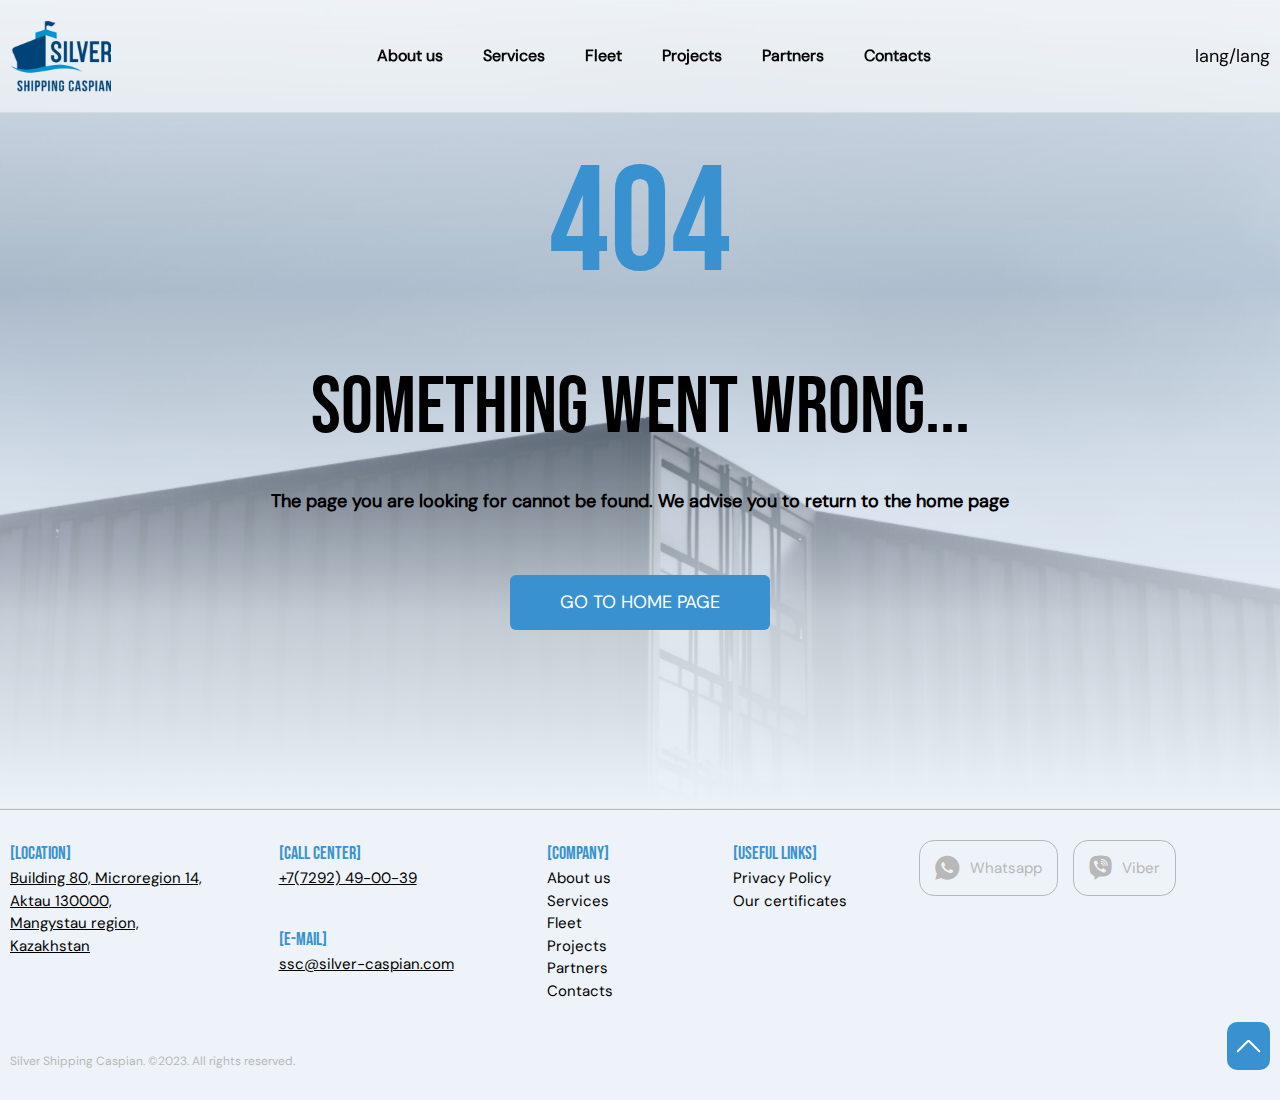
==== templates/404.page.html @ f3a1ce7f "updated all pages and ready for the check" ====
<!DOCTYPE html>
<html lang="en">
  <head>
    <meta charset="UTF-8" />
    <meta name="viewport" content="width=device-width, initial-scale=1.0" />
    <title>Document</title>
  </head>
  <body>
    <!DOCTYPE html>
    <html lang="ru">
      <head>
        <meta charset="UTF-8" />
        <meta name="viewport" content="width=device-width, initial-scale=1.0" />
        <title>Marine</title>
        <link
          rel="stylesheet"
          href="https://cdn.jsdelivr.net/npm/swiper@10/swiper-bundle.min.css"
        />
        <link
          rel="stylesheet"
          href="../asset/fonts/custom-icons/custom-icons.css"
        />
        <link rel="stylesheet" href="../asset/fonts/font.css" />
        <link rel="stylesheet" href="../asset/style.css" />
        <link rel="stylesheet" href="../asset/main.css" />
      </head>
      <body>
        <div id="error-page notmain-page" class="wrapper">
          <header class="header">
            <div class="container">
              <button
                class="burger"
                data-burger
                aria-label="Открыть меню"
                aria-expanded="false"
              >
                <span class="burger__line"></span>
              </button>
              <div class="header-logo">
                <a href="/">
                  <img src="../asset/img/icons/logo.svg" alt="logo" />
                </a>
              </div>
              <nav class="nav" data-nav>
                <ul class="nav-list">
                  <li class="nav-item">
                    <a href="about.page.html">About us</a>
                  </li>
                  <li class="nav-item">
                    <a href="services.page.html">Services</a>
                  </li>
                  <li class="nav-item">
                    <a href="fleet.page.html">Fleet</a>
                  </li>
                  <li class="nav-item">
                    <a href="projects.page.html">Projects</a>
                  </li>
                  <li class="nav-item">
                    <a href="partners.page.html ">Partners</a>
                  </li>

                  <li class="nav-item">
                    <a href="contacts.page.html">Contacts</a>
                  </li>
                </ul>
                <div class="nav-bottom">
                  <a href="#">Privacy Policy</a>
                  <a href="tel:+77292490039">+7(7292) 49-00-39</a>
                  <a href="mailto:ssc@silver-caspian.com"
                    >ssc@silver-caspian.com</a
                  >
                </div>
              </nav>
              <div class="header-lang">lang/lang</div>
            </div>
          </header>
          <section class="error">
            <div class="container">
              <div class="error-code">404</div>
              <h1>Something went wrong...</h1>
              <div class="error-subtitle">
                The page you are looking for cannot be found. We advise you to
                return to the home page
              </div>
              <a href="../"
                ><button class="button-blue">Go to home page</button></a
              >
            </div>
          </section>

          <footer class="footer">
            <div class="container">
              <div class="footer-content">
                <div class="footer-item footer-contactinfo">
                  <div class="footer-contactinfo__item">
                    <div class="item-title">[Location]</div>
                    <div class="item-text">
                      Building 80, Microregion 14,<br />
                      Aktau 130000,<br />
                      Mangystau region,<br />
                      Kazakhstan
                    </div>
                  </div>
                  <div class="footer-contactinfo__item">
                    <div class="item-title">[Call center]</div>
                    <div class="item-text">
                      <a href="tel:+77292490039">+7(7292) 49-00-39</a>
                    </div>
                  </div>
                  <div class="footer-contactinfo__item">
                    <div class="item-title">[E-mail]</div>
                    <div class="item-text">
                      <a href="mailto:ssc@silver-caspian.com"
                        >ssc@silver-caspian.com</a
                      >
                    </div>
                  </div>
                </div>
                <div class="footer-item">
                  <div class="item-title">[Company]</div>
                  <ul class="item-content footer-company">
                    <li>
                      <a href="about.page.html"> About us </a>
                    </li>
                    <li>
                      <a href="services.page.html">Services</a>
                    </li>
                    <li>
                      <a href="fleet.page.html">Fleet</a>
                    </li>
                    <li>
                      <a href="projects.page.html">Projects</a>
                    </li>
                    <li>
                      <a href="partners.page.html">Partners</a>
                    </li>
                    <li>
                      <a href="contacts.page.html">Contacts</a>
                    </li>
                  </ul>
                </div>
                <div class="footer-item">
                  <div class="item-title">[Useful links]</div>
                  <ul class="item-content footer-links">
                    <li>
                      <a href="#Privacy Policy">Privacy Policy</a>
                    </li>
                    <li>
                      <a href="#Our certificates">Our certificates</a>
                    </li>
                  </ul>
                </div>
                <div class="footer-item footer-social">
                  <div class="social-item">
                    <a href="#Whatsapp"
                      ><div class="icon-whatsapp"></div>
                      <span>Whatsapp</span></a
                    >
                  </div>
                  <div class="social-item">
                    <a href="#Viber">
                      <div class="icon-viber"></div>
                      <span>Viber</span>
                    </a>
                  </div>
                </div>
              </div>

              <div class="footer-item footer-under">
                <div class="under-text">
                  Silver Shipping Caspian. ©2023. All rights reserved.
                </div>
                <button class="gotop">
                  <img src="../asset/img/icons/slider-but-next.svg" alt="" />
                </button>
              </div>
            </div>
          </footer>
        </div>
        <script src="https://ajax.googleapis.com/ajax/libs/jquery/2.2.0/jquery.min.js"></script>
        <script src="https://cdn.jsdelivr.net/npm/swiper@10/swiper-bundle.min.js"></script>
        <script src="../asset/app.js"></script>
      </body>
    </html>
  </body>
</html>
---- asset/fonts/custom-icons/custom-icons.css ----
@font-face {
  font-family: 'icomoon';
  src:  url('fonts/icomoon.eot?xrh0oh');
  src:  url('fonts/icomoon.eot?xrh0oh#iefix') format('embedded-opentype'),
    url('fonts/icomoon.ttf?xrh0oh') format('truetype'),
    url('fonts/icomoon.woff?xrh0oh') format('woff'),
    url('fonts/icomoon.svg?xrh0oh#icomoon') format('svg');
  font-weight: normal;
  font-style: normal;
  font-display: block;
}

[class^="icon-"], [class*=" icon-"] {
  /* use !important to prevent issues with browser extensions that change fonts */
  font-family: 'icomoon' !important;
  speak: never;
  font-style: normal;
  font-weight: normal;
  font-variant: normal;
  text-transform: none;
  line-height: 1;

  /* Better Font Rendering =========== */
  -webkit-font-smoothing: antialiased;
  -moz-osx-font-smoothing: grayscale;
}

.icon-viber:before {
  content: "\e900";
}
.icon-whatsapp:before {
  content: "\e901";
}
.icon-telegram:before {
  content: "\e902";
}
---- asset/fonts/font.css ----
@font-face{
    font-family: "DMSans-reg";
    font-weight: 400;
    src: url("./DMSans-Regular.ttf");
}
@font-face{
    font-family: "DMSans-med";
    font-weight: 500;
    src: url('./DMSans-Regular.ttf');
}
@font-face{
    font-family: "Bebas";
    font-weight: 400;
    src: url('./BebasNeue-Regular.ttf');
}
---- asset/style.css ----
/* Указываем box sizing */
*,
*::before,
*::after {
  box-sizing: border-box;
}

/* Убираем внутренние отступы */
ul[class],
ol[class] {
  padding: 0;
}

/* Убираем внешние отступы */
body,
h1,
h2,
h3,
h4,
p,
ul[class],
ol[class],
li,
figure,
figcaption,
blockquote,
dl,
dd {
  margin: 0;
}

/* Выставляем основные настройки по-умолчанию для body */
body {
  min-height: 100vh;
  scroll-behavior: smooth;
  text-rendering: optimizeSpeed;
  line-height: 1.5;
}

/* Удаляем стандартную стилизацию для всех ul и il, у которых есть атрибут class*/
ul[class],
ol[class] {
  list-style: none;
}

/* Элементы a, у которых нет класса, сбрасываем до дефолтных стилей */
a:not([class]) {
  text-decoration-skip-ink: auto;
}

a {
  text-decoration: none;
  color: none;
}

/* Упрощаем работу с изображениями */
img {
  max-width: 100%;
  display: block;
  max-height: 100%;
}

/* Указываем понятную периодичность в потоке данных у article*/
article > * + * {
  margin-top: 1em;
}

input::-webkit-outer-spin-button,
input::-webkit-inner-spin-button {
  /* display: none; <- Crashes Chrome on hover */
  -webkit-appearance: none;
  margin: 0;
  /* <-- Apparently some margin are still there even though it's hidden */
}

/* Наследуем шрифты для инпутов и кнопок */
input,
button,
textarea,
select {
  font: inherit;
}

/* Удаляем все анимации и переходы для людей, которые предпочитай их не использовать */
@media (prefers-reduced-motion: reduce) {
  * {
    animation-duration: 0.01ms !important;
    animation-iteration-count: 1 !important;
    transition-duration: 0.01ms !important;
    scroll-behavior: auto !important;
  }
}

body {
  font-size: 18px;
  font-weight: 400;
  font-family: "DMSans-reg";
  /* background-color: #ffff; */
  color: var(--black);
  background: #edf3f9;
}

/* 
@media (min-width:2000px) {
  body{
    font-size: 18px;

  }
} */

h1 {
  font-family: "Bebas";
  font-weight: 400;
  font-size: 80px;
  text-transform: uppercase;
}

/* h2 {
  font-size: 32px;
}

h3 {
  font-size: 20px;
} */

@media ((max-width: 800px)) {
  body {
    font-size: 14px;
  }
  h1 {
    font-size: 32px;
  }
}

@media ((max-width: 570px)) {
}

.wrapper {
  min-height: 100vh;
  position: relative;
  /* colors */
  --blue-light: #d1e3f1;
  --blue: #3992cf;
  --black: #050505;
  --grey: #b8b8b8;
}

.container {
  max-width: 1330px;
  padding: 0 10px;
  margin: 0 auto;
  height: 100%;
}
section {
  padding: 32px 0;
  border-bottom: 1.5px solid var(--grey);
}
#about-page section{
  border-bottom: 15px solid var(--blue);
}
.section-title {
  margin-bottom: 34px;
}

#horizontal-scroller,
#horizontal-scroller2,
#horizontal-scroller3,
#horizontal-scroller4,
#horizontal-scroller5 {
  cursor: grab;
}

@media ((max-width: 1000px)) {
  section {
    padding: 16px 0;
  }
}

@media ((max-width: 570px)) {
  /* section {
    padding: 8px 0;
  } */
}

/* colors */
---- asset/main.css ----
/* --------------------------------------------- components --------------------------------------------- */
/* .wrapper {
  min-height: 100vh;
  position: relative;
  --accent-Color: "#3992CF";
} */
.frame {
  padding: 10px;
  border-radius: 15px;
  border: 1.5px solid rgba(184, 184, 184, 0.3);
}
.accent-word {
  color: var(--blue);
}
.button-blue {
  width: fit-content;
  cursor: pointer;
  border-radius: 6px;
  background-color: var(--blue);
  color: #fff;
  font-size: 18px;
  padding: 14px 50px;
  transition: all 0.2s;
  border: none;
  text-transform: uppercase;
}
.button-blue:hover {
  opacity: 0.8;
}
.button-white {
  width: fit-content;
  cursor: pointer;
  border-radius: 6px;
  background-color: #fff;
  padding: 14px 50px;
  transition: all 0.2s;
  color: var(--blue);
  border: 1.5px solid var(--blue);
  text-transform: uppercase;
}
.button-white:hover {
  background-color: var(--blue);
  color: #fff;
}
.button-white.active {
  background-color: var(--blue);
  color: #fff;
}
.section-title {
  width: 80%;
  display: flex;
  flex-direction: column;
  gap: 50px;
}
.title-another {
  padding-top: 113px;
  height: 500px;
  background: url("./img/title-another.png") no-repeat;
  background-position: 100% 100%;
  background-size: cover;
  border-bottom: none;
}
.title-another h1 {
  padding: 80px 0 20px 0;
}
.breadcrump {
  display: flex;
}
.breadcrump-item {
  font-weight: 600;
}
.breadcrump-item a {
  color: var(--black);
}
.breadcrump-item.active {
  color: var(--blue);
}
.breadcrump-gap {
  margin: 0 10px;
}

@media (max-width: 800px) {
  .section-title {
    gap: 40px;
    width: 100%;
  }
  .button-blue,
  .button-white {
    font-size: 14px;
    padding: 7px 15px;
  }
}
/* --------------------------------------------- slider --------------------------------------------- */
.swiper {
  width: 100%;
  height: 100%;
  padding: 10px 0;
}
.swiper-wrapper {
  align-items: stretch;
}
.swiper-slide {
  text-align: center;
  height: auto;
  display: flex;
  justify-content: center;
  align-items: center;
}

.swiper-slide img {
  display: block;
  width: 100%;
  height: 100%;
  object-fit: cover;
}
/* --------------------------------------------- header --------------------------------------------- */

.header {
  z-index: 10;
  position: fixed;
  top: 0;
  left: 0;
  right: 0;
  background: rgba(255, 255, 255, 0.57);
  backdrop-filter: blur(1px);
  border-bottom: 0.5px solid rgba(184, 184, 184, 0.3);
}
.header .container {
  display: flex;
  justify-content: space-between;
  align-items: center;
}
.header-logo {
  margin: 20px 0;
}
.header-logo img {
  width: 103px;
  height: 72px;
}
.nav {
  font-size: 16px;
}
.nav-list {
  display: flex;
}
.nav-item {
  margin-right: 40px;
}
.nav-item:last-child {
  margin-right: 0;
}
.nav-item a {
  font-weight: 600;
  color: var(--black);
  transition: all 0.2s;
}
.nav-item.active a {
  font-weight: 600;
  color: var(--blue);
}
.nav-item a:hover {
  color: var(--blue);
}
.nav-bottom {
  display: none;
  flex-direction: column;
  align-items: center;
}
.nav-bottom a {
  display: block;
  font-family: "DMSans-med";
  color: var(--black);
  font-size: 18px;
}
.nav-bottom a:first-child {
}
.nav-bottom a:nth-child(2) {
  text-decoration: underline;
}
.nav-bottom a:nth-child(3) {
  text-decoration: underline;
}

.header-lang {
}

/* --------------------------------------------- burger --------------------------------------------- */

.burger {
  position: relative;
  width: 30px;
  height: 20px;
  display: none;
  border: none;
  padding: 0;
  background-color: transparent;
  cursor: pointer;
}

.burger__line {
  position: absolute;
  left: 0;
  top: 50%;
  width: 100%;
  height: 2px;
  background-color: var(--blue);
  transform: translateY(-50%);
  transition: opacity 0.3s ease-in-out;
}

.burger::before,
.burger::after {
  content: "";
  position: absolute;
  left: 0;
  width: 100%;
  height: 2px;
  background-color: var(--blue);
  transition: transform 0.3s ease-in-out, top 0.3s ease-in-out,
    bottom 0.3s ease-in-out;
}

.burger::before {
  top: 0;
}

.burger::after {
  bottom: 0;
}

.burger--active .burger__line {
  opacity: 0;
}

.burger--active::before {
  top: 50%;
  transform: rotate(45deg);
}

.burger--active::after {
  bottom: auto;
  top: 50%;
  transform: rotate(-45deg);
}

.stop-scroll {
  overflow: hidden;
}

@media (max-width: 800px) {
  .nav-list {
    flex-direction: column;
    align-items: center;
  }

  .nav-item a {
  }
  .nav-item {
    padding: 10px 30px;
    font-size: 32px;
  }
  .nav-bottom {
    display: flex;
    margin-bottom: 54px;
  }
  .burger {
    display: block;
  }

  .nav {
    display: flex;
    flex-direction: column;
    justify-content: space-between;
    gap: 10px;
    --header-height: 63px;
    position: fixed;
    right: 0;
    left: 0;
    top: 100%;
    z-index: 1000;
    overflow-y: auto;
    background: rgba(255, 255, 255, 0.8);
    /* backdrop-filter: blur(1px); */
    transform: translateX(100%);
    transition: transform 0.6s ease-in-out;
    min-height: 87vh;
  }

  .nav--visible {
    transform: none;
  }

  .nav-item {
    margin-right: 0;
  }

  .nav__link {
    display: inline-block;
    width: 100%;
    padding: 20px 30px;
    /* border-bottom: 1px solid var(--second-text); */
    font-size: 20px;
  }
  .else-block {
    background-color: black;
  }
}

@media (max-width: 1024px) {
  .header__contact-item {
    display: none;
  }
}
/* --------------------------------------------- main-banner --------------------------------------------- */
.main-banner {
  display: grid;
  padding-top: 112px;
  background: url("./img/main-banner.png"),
    linear-gradient(
      180deg,
      #edf3f9 0%,
      rgba(237, 243, 249, 0) 44.92%,
      rgba(237, 243, 249, 0.8) 79.51%,
      #edf3f9 100%
    );

  /* , lightgray 0px -24.865px / 100% 106.68% no-repeat; */
  background-size: 100% 100%;
  background-position: 100% 100%;
  background-repeat: no-repeat;
  min-height: 100vh;
  min-width: 100vw;
  border: none;
}
.main-banner .container {
}
.banner-content {
  height: 100%;
  display: flex;
  flex-direction: column;
  justify-content: space-between;
  max-width: 50%;
}
.banner-content h1 {
  margin-bottom: 20px;
}
@media ((max-width: 1400px)) {
  .main-banner {
    background-size: auto;
    background-position: 60% 50%;
  }
}
/* --------------------------------------------- underbanner --------------------------------------------- */

.underbanner {
}
.underbanner .container {
}
.underbanner-content--img {
  display: grid;
  grid-template-columns: 2fr 3fr;
  gap: 20px;
  margin-bottom: 40px;
}
.underbanner-content--img div {
  width: fit-content;
  height: fit-content;
}
.underbanner-content--text {
  display: grid;
  grid-template-columns: 2fr 3fr;
  gap: 20px;
}
.underbanner-item--title {
  color: var(--blue);
  text-transform: uppercase;
  font-family: "Bebas";
}
@media ((max-width: 800px)) {
  .underbanner-content--img,
  .underbanner-content--text {
    display: flex;
    /* grid-template-columns: 2fr 3fr; */
    /* gap: 20px; */
    flex-direction: column;
    /* margin-bottom: 40px; */
  }
  .underbanner-item--smallimg {
    display: none;
  }
}
/* --------------------------------------------- services --------------------------------------------- */

.services {
}
.services .container {
}
.services-subtitle {
  width: 50%;
  margin-bottom: 60px;
}
.services-content {
  display: grid;
  grid-template-columns: repeat(3, 1fr);
  gap: 30px;
  margin-bottom: 50px;
}
.services .card {
  padding: 20px 30px;
  border-radius: 10px;
  border: 1.5px solid rgba(184, 184, 184, 0.3);
  background: rgba(255, 255, 255, 0.3);
}
.services .card-title {
  display: flex;
  justify-content: space-between;
  align-items: center;
  color: var(--blue);
  margin-bottom: 30px;
}
.card-title .button-white {
  padding: 4px 15px;
}
.services .card-text {
}
@media ((max-width: 800px)) {
  .services-content {
    display: flex;
    /* grid-template-columns: repeat(3,1fr); */
    gap: 15px;
    overflow: auto;
    margin-bottom: 30px;
  }
  .services .card {
    min-width: 300px;
    padding: 15px;
  }
  .services .card-title {
    margin-bottom: 20px;
  }
  .services-subtitle {
    width: 100%;
    margin-bottom: 40px;
  }
  .card-title .button-white {
    padding: 3px 12px;
  }
}
/* --------------------------------------------- partners --------------------------------------------- */
.partners {
  background: url("./img/bg-main-partners.png"),
    linear-gradient(93deg, #edf3f9 33.08%, rgba(237, 243, 249, 0) 97.7%),
    linear-gradient(
      180deg,
      #edf3f9 0%,
      rgba(237, 243, 249, 0) 49.28%,
      #edf3f9 100%
    );
  background-size: 100% 100%;
  background-position: 100% 100%;
  background-repeat: no-repeat;
}
.partners .container {
}
.partners .section-title {
  width: 70%;
}

.partners-content {
  display: flex;
  gap: 30px;
  margin-bottom: 50px;
  overflow: auto;
}
.partners .card {
  min-width: 420px;
  padding: 20px 30px;
  border-radius: 10px;
  border: 1.5px solid rgba(184, 184, 184, 0.3);
  background: rgba(255, 255, 255, 0.3);
}
.partners .card-title {
  font-size: 20px;
  font-weight: 700;
  color: var(--blue);
  margin-bottom: 30px;
}
.partners .card-text {
}
@media ((max-width: 800px)) {
  .partners .section-title {
    width: 100%;
  }

  .partners-content {
    display: flex;
    /* grid-template-columns: repeat(3,1fr); */
    gap: 15px;
    overflow: auto;
    margin-bottom: 30px;
  }
  .partners .card {
    min-width: 300px;
    padding: 15px;
  }
  .partners .card-title {
    margin-bottom: 20px;
    font-size: 18px;
  }
}
/* --------------------------------------------- fleet --------------------------------------------- */
.fleet {
}
.fleet .container {
}
.fleet-subtitle {
  width: 100%;
  margin-bottom: 60px;
  display: flex;
  justify-content: space-between;
}
.fleet .subtitle-text {
  width: 70%;
}
.swiper-fleet--buttons {
  display: flex;
  gap: 20px;
}

.swiper-fleet-button-prev img {
  transform: rotate(180deg);
}
.swiper-fleet-button-prev img,
.swiper-fleet-button-next img {
  width: 11px;
  height: 22px;
}
.swiper-fleet-button-prev,
.swiper-fleet-button-next {
  cursor: pointer;
  height: fit-content;
  width: fit-content;
  padding: 12px 15px;
  border-radius: 10px;
  background-color: var(--blue);
  transition: all 0.2s;
}
.swiper-fleet-button-prev:hover,
.swiper-fleet-button-next:hover,
.swiper-button-disabled {
  opacity: 0.5;
  /* background-color: var(--blue); */
}
.fleet-content {
  margin-bottom: 50px;
}
.fleet .card {
  border: 1.5px solid rgba(184, 184, 184, 0.7);
  display: flex;
  flex-direction: column;
  gap: 20px;
  padding: 10px 15px;
  height: 100%;
  /* margin: 0 10px; */
}
.fleet .card-title {
  font-size: 20px;
  font-weight: 700;
}
.fleet .card-img {
  border-radius: 10px;
  overflow: hidden;
  position: relative;
}
.fleet .card-button {
  padding: 5px 8px;
  position: absolute;
  bottom: 5%;
  left: 5%;
}
.fleet .card-text {
  display: flex;
  flex-direction: column;

  gap: 15px;
}
.fleet .text-item {
  display: grid;
  grid-template-columns: 1fr 3fr;
  color: var(--grey);
  text-align: start;
}
.fleet .text-left {
  color: var(--blue);
  font-weight: 600;
}

@media ((max-width: 800px)) {
  .fleet-subtitle {
    flex-direction: column;
    gap: 20px;
    align-items: center;
    margin-bottom: 20px;
  }
  .fleet .subtitle-text {
    width: 100%;
  }
  .fleet .swiper-fleet--buttons {
  }
  .fleet-content {
    margin-bottom: 30px;
  }
  .fleet .card-title {
    font-size: 18px;
  }
  .fleet .card-text {
    display: grid;
    grid-template-columns: repeat(2, 1fr);

    gap: 15px;
  }
  .fleet .text-item {
    display: flex;
    flex-direction: column;
  }
  .fleet .text-item:first-child {
    grid-column-start: 1;
    grid-column-end: 3;
    grid-row-start: 1;
    grid-row-end: 2;
  }
  .fleet .text-item:nth-child(2) {
    grid-column-start: 1;
    grid-column-end: 2;
    grid-row-start: 2;
    grid-row-end: 3;
  }
  .fleet .text-item:nth-child(3) {
    grid-column-start: 2;
    grid-column-end: 3;
    grid-row-start: 2;
    grid-row-end: 3;
  }
}

/* --------------------------------------------- contactus --------------------------------------------- */
.contactus {
  border-bottom: none;

  background: linear-gradient(
      180deg,
      #edf3f9 0%,
      rgba(237, 243, 249, 0) 44.92%,
      rgba(237, 243, 249, 0.8) 79.51%,
      #edf3f9 100%
    ),
    url("./img/conactus-bg.svg"),
    lightgray 0px -590.726px / 100% 173.353% no-repeat;
  background-position: 100% 100%;
  background-blend-mode: normal, color-burn;
  background-size: cover;
}
.contactus .container {
  display: flex;
  justify-content: center;
}
.contactus-block {
  padding: 30px;
  width: 50%;
  border-radius: 15px;
  border: 1.5px solid rgba(184, 184, 184, 0.5);
  background: rgba(255, 255, 255, 0.5);
}
.contactus-block h1 {
  text-align: center;
}
.tab-dots {
  display: flex;
  justify-content: space-between;
  gap: 15px;
  text-wrap: nowrap;
  margin-bottom: 60px;
  overflow: auto;
  padding-bottom: 15px;
}
.tab-dot {
  width: fit-content;
  padding: 5px 25px;
}
.tab-contents {
}
.tab-content {
  display: flex;
  flex-direction: column;
}
.tab-content__element {
  display: flex;
  flex-direction: column;
  gap: 10px;
  margin-bottom: 30px;
}
.tab-content__element input,
.tab-content__element textarea {
  padding: 20px;
  border-radius: 10px;
  border: 1.5px solid rgba(184, 184, 184, 0.3);
}
.tab-content__element textarea {
  resize: none;
  height: 100px;
}
.tab-content__element:last-child {
  margin-bottom: 0;
}
.tab-content__element-buttons {
  display: flex;
  flex: 1 1 48%;
  justify-content: space-between;
  gap: 10px;
  margin: 10px 0 20px 0;
}
.tab-content__element-buttons button {
  width: 100%;
  font-size: 18px;
}
.tab-content__element-description {
  /* text-wrap: balance; */
  font-size: 14px;
}
.tab-content__element-description a {
}
.tab-content__element .input-title {
  color: var(--blue);
}
@media ((max-width: 1000px)) {
  .contactus-block {
    width: 80%;
  }
}
@media ((max-width: 800px)) {
  .tab-content__element-buttons {
    flex-direction: column-reverse;
    flex: none;
  }
  .tab-dots {
    margin-bottom: 60px;
  }
  .contactus-block {
    width: 100%;
    padding: 15px;
  }
  .tab-content__element {
    gap: 5px;
    margin-bottom: 20px;
  }
  .tab-dot {
    padding: 5px 20px;
  }
}
/* --------------------------------------------- projects --------------------------------------------- */
.projects {
}
.projects .container {
}
.projects-subtitle {
  width: 100%;
  margin-bottom: 60px;
  display: flex;
  justify-content: space-between;
}
.projects .subtitle-text {
  width: 70%;
}
.swiper-projects--buttons {
  display: flex;
  gap: 20px;
}

.swiper-projects-button-prev img {
  transform: rotate(180deg);
}
.swiper-projects-button-prev img,
.swiper-projects-button-next img {
  width: 11px;
  height: 22px;
}
.swiper-projects-button-prev,
.swiper-projects-button-next {
  cursor: pointer;
  height: fit-content;
  width: fit-content;
  padding: 12px 15px;
  border-radius: 10px;
  background-color: var(--blue);
  transition: all 0.2s;
}
.swiper-projects-button-prev:hover,
.swiper-projects-button-next:hover,
.swiper-button-disabled {
  opacity: 0.5;
  /* background-color: var(--blue); */
}
.projects-content {
  margin-bottom: 50px;
}
.projects .card {
  border: 1.5px solid rgba(184, 184, 184, 0.7);
  display: flex;
  flex-direction: column;
  gap: 20px;
  padding: 10px 15px;
  /* margin: 0 10px; */
  height: 100%;
}
.projects .card-title {
  font-size: 20px;
  font-weight: 700;
}
.projects .card-img {
  border-radius: 10px;
  overflow: hidden;
  position: relative;
}
.projects .card-button {
  padding: 5px 8px;
  position: absolute;
  bottom: 5%;
  left: 5%;
}
.projects .card-text {
  color: var(--grey);
}
.projects .learn-button {
  padding: 14px 70px;
}
/* .projects .text-item {
  display: grid;
  grid-template-columns: 1fr 3fr;
  color: var(--grey);
  text-align: start;
} */

@media ((max-width: 800px)) {
  .projects-subtitle {
    flex-direction: column;
    gap: 20px;
    align-items: center;
    margin-bottom: 20px;
  }
  .projects .subtitle-text {
    width: 100%;
  }
  .projects .swiper-projects--buttons {
  }
  .projects-content {
    margin-bottom: 30px;
  }

  .projects .card-title {
    font-size: 18px;
  }
  .projects .learn-button {
    width: 100%;
    padding: 14px 20px;
  }
}

/* --------------------------------------------- question --------------------------------------------- */
.question {
}
.question .container {
}
.question-block {
  min-height: 273px;
  background: #d1e3f1;
  background-repeat: no-repeat;
  background-image: url("./img/question-bg.svg");
  background-size: cover;
  background-position: 100% 100%;
  padding: 30px;
  border-radius: 15px;
}
.question-text {
  margin-bottom: 20px;
}
.question button {
  padding: 14px 20px;
}

/* --------------------------------------------- footer --------------------------------------------- */

.footer {
  font-size: 15px;
  color: black;
  padding: 30px 0;
}
.footer a {
  color: black;
  transition: all 0.2s;
}
.footer a:hover {
  color: var(--blue);
}
.footer .container {
  display: flex;
  flex-direction: column;
  gap: 20px;
}
.footer-content {
  display: grid;
  grid-template-columns: 3fr 1fr 1fr 2fr;
  gap: 10px;
}
.footer-contactinfo__item .item-text {
  text-decoration: underline;
}
.footer-contactinfo__item:first-child {
  grid-column-start: 1;
  grid-column-end: 2;
  grid-row-start: 1;
  grid-row-end: 3;
}
.footer-contactinfo__item:nth-child(2) {
  grid-column-start: 2;
  grid-column-end: 3;
  grid-row-start: 1;
  grid-row-end: 2;
}
.footer-contactinfo__item:nth-child(3) {
  grid-column-start: 2;
  grid-column-end: 3;
  grid-row-start: 2;
  grid-row-end: 3;
}
.footer-contactinfo {
  display: grid;
  grid-template-columns: repeat(2, 1fr);
  grid-template-rows: repeat(2, 1fr);
  gap: 10px;
}
.footer-company {
}
.footer-links {
}
.footer-social {
  display: flex;
  /* flex-direction: column; */
  gap: 15px;
}
.footer-social .social-item {
  width: fit-content;
}

.footer-social a {
  display: flex;
  align-items: center;
  padding: 15px;
  border: 1.5px solid var(--grey);
  border-radius: 15px;
  transition: all 0.2s;
}

.footer-social .social-item div {
  margin-right: 10px;
  font-size: 24px;
  color: var(--grey);
  transition: all 0.2s;
}

.footer-social span {
  color: var(--grey);
  transition: all 0.2s;
}
.footer-social a:hover div,
.footer-social a:hover span {
  color: var(--blue);
}
.footer-social a:hover {
  border-color: var(--blue);
}
.footer-item {
}
.footer-item .item-title {
  font-family: "Bebas";
  color: var(--blue);
  font-size: 18px;
}
.footer .dropdown {
  overflow: hidden;
}
.footer .dropdown-title {
  font-size: 16px;
  font-family: "Bebas";
  display: flex;
  justify-content: space-between;
  align-items: center;
  margin-bottom: 15px;
  cursor: pointer;
  color: var(--blue);
  border-bottom: 1px solid transparent;
  transition: all 0.2s;
  padding-right: 15px;
}
.footer-under {
  display: flex;
  justify-content: space-between;
  gap: 15px;
}
.footer-under .under-text {
  font-size: 12px;
  color: var(--grey);
  display: flex;
  align-items: end;
}
.gotop {
  cursor: pointer;
  height: fit-content;
  width: fit-content;
  padding: 12px 15px;
  border-radius: 10px;
  background-color: var(--blue);
  transition: all 0.2s;
  border: none;
}
.gotop:hover {
  opacity: 0.5;
}
.gotop img {
  transform: rotate(-90deg);
}
.footer .dropdown-title:hover {
  border-color: rgba(0, 0, 0, 0.301);
}
.footer .dropdown-title img {
  transition: all 0.2s;
}
.dropdown-block {
  max-height: 0;
  transition: all 0.4s;
}
.dropdown-block.active {
  max-height: 1000px;
}

@media ((max-width: 800px)) {
  .footer-content {
    display: flex;
    flex-direction: column;
    gap: 20px;
  }
  .footer-contactinfo {
    display: flex;
    flex-direction: column;
  }
  .footer-social {
    display: flex;
    justify-content: space-between;
    flex: 1 1 49%;
  }
  .footer-social .social-item {
    width: 100%;
  }
  .footer-social .social-item a {
    width: 100%;
    display: flex;
    justify-content: center;
  }
  .footer-item .item-title {
    color: var(--black);
    font-size: 15px;
  }
  .footer-under {
    flex-direction: column-reverse;
  }
  .gotop {
    color: #fff;
    width: 100%;
  }
}

/* --------------------------------------------- map --------------------------------------------- */

.map-contact {
}
.map-contact .container {
  display: flex;
  justify-content: center;
  gap: 20px;
}
.map {
}
.map img {
  height: 100%;
  width: 100%;
  object-fit: cover;
}
.map-info {
  display: flex;
  flex-direction: column;
  gap: 15px;
  justify-content: space-between;
}
.map-info__item {
}
.map-info .item-title {
  margin-bottom: 5px;
  font-family: "Bebas";
  color: var(--blue);
}
.map-info .item-text,
.map-info .item-text a {
  color: var(--grey);
  text-decoration: underline;
  transition: all 0.2s;
}
.map-info .item-text a:hover {
  color: var(--blue);
}
@media ((max-width: 800px)) {
  .map-contact .container {
    flex-direction: column;
  }
  .map-info .item-title {
    font-size: 16px;
  }
}

/* --------------------------------------------- fleetpage --------------------------------------------- */
#fleet-page {
}
#fleet-page .fleet-content {
  display: grid;
  grid-template-columns: repeat(2, 1fr);
  gap: 30px;
}
#fleet-page .tab-dots {
  justify-content: start;
  gap: 15px;
  flex-wrap: wrap;
}
#fleet-page .card {
  display: none;
}
#fleet-page .card.active {
  display: flex;
}

@media ((max-width: 800px)) {
  #fleet-page .fleet-content {
    display: grid;
    grid-template-columns: 1fr;
    gap: 20px;
  }
}

/* --------------------------------------------- partnerspage --------------------------------------------- */
#partners-page {
}
#partners-page .partners {
  background: transparent;
}
#partners-page .partners-content {
  display: grid;
  grid-template-columns: repeat(3, 1fr);
  overflow: visible;
}
#partners-page .partners .card {
  width: 100%;
  min-width: fit-content;
}

@media ((max-width: 800px)) {
  #partners-page .partners-content {
    grid-template-columns: 1fr;
  }
}
/* --------------------------------------------- projectspage --------------------------------------------- */
#projects-page {
}
#projects-page .tab-dots {
  justify-content: start;
  gap: 15px;
  flex-wrap: wrap;
}
#projects-page .projects-content {
  display: grid;
  grid-template-columns: repeat(2, 1fr);
  gap: 30px;
}
#projects-page .projects .card {
  display: none;
}
#projects-page .projects .card.active {
  display: flex;
}
@media ((max-width: 800px)) {
  #projects-page .projects-content {
    grid-template-columns: 1fr;
    gap: 20px;
  }
}

/* --------------------------------------------- servicespage --------------------------------------------- */
#services-page {
}
#services-page .services .services-content {
  display: grid;
  grid-template-columns: repeat(3, 1fr);
  gap: 30px;
  overflow: visible;
}
#services-page .services .card {
  min-width: fit-content;
}
#services-page {
}
#services-page {
}
@media ((max-width: 800px)) {
  #services-page .services .services-content {
    grid-template-columns: 1fr;
    gap: 20px;
  }
}

/* --------------------------------------------- errorpage --------------------------------------------- */

.error {
  padding-top: 113px;
  min-height: 90vh;
  background: url("./img/conactus-bg.svg"),
    linear-gradient(
      180deg,
      #1c72c7 0%,
      rgba(16, 88, 160, 1) 44.92%,
      rgba(0, 91, 182, 0.8) 79.51%,
      #1666b6 100%
    );
  background-position: 100% 100%;
  background-size: cover;
}
.error .container {
  display: flex;
  flex-direction: column;
  align-items: center;
}
.error-code {
  font-family: "Bebas";
  font-size: 150px;

  color: var(--blue);
  margin-bottom: 10px;
  letter-spacing: 1px;
}
.error-subtitle {
  /* font-size: 14px; */
  font-weight: 600;
  padding: 20px 0 60px 0;
}
@media ((max-width: 800px)) {
  .error-code {
    font-size: 70px;
  }
  .error button,
  .error a {
    width: 100%;
  }
}
/* --------------------------------------------- aboutpage --------------------------------------------- */

#about-page {
}
#about-page .underbanner {
  border: none;
}
.about .block-img {
  display: flex;
  overflow: auto;
  gap: 30px;
  margin-bottom: 60px;
}
.about .card-img {
  min-width: 480px;
  
}
.card-img img {
  width: 100%;
  height: 100%;
  object-fit: cover;
}
.about-content {
  width: 80%;
}
.about .cards-block {
  display: grid;
  grid-template-columns: repeat(2, 1fr);
  gap: 30px;
}
.about .card {
  padding: 20px 30px;
  border-radius: 10px;
  border: 1.5px solid rgba(184, 184, 184, 0.3);
  background: rgba(255, 255, 255, 0.3);
}
.about .card-text--only {
  font-weight: 700;
}

.about .card-title {
  display: flex;
  justify-content: space-between;
  align-items: center;
  color: var(--blue);
  margin-bottom: 30px;
}
.about .cards-text {
}

@media ((max-width: 800px)) {
  .about-content {
    width: 100%;
  }
  .about .block-img {
    gap: 30px;
  }
  .about .card-img {
    min-width: 290px;
  }

  .about .cards-block {
    grid-template-columns: 1fr;
    gap: 15px;
  }
  .about .card-text--only:nth-child(2) {
    margin-bottom: 40px;
  }
  .about .card {
    padding: 15px;
  }

  .about .card-title {
    margin-bottom: 20px;
  }
  .about .cards-text {
  }
}
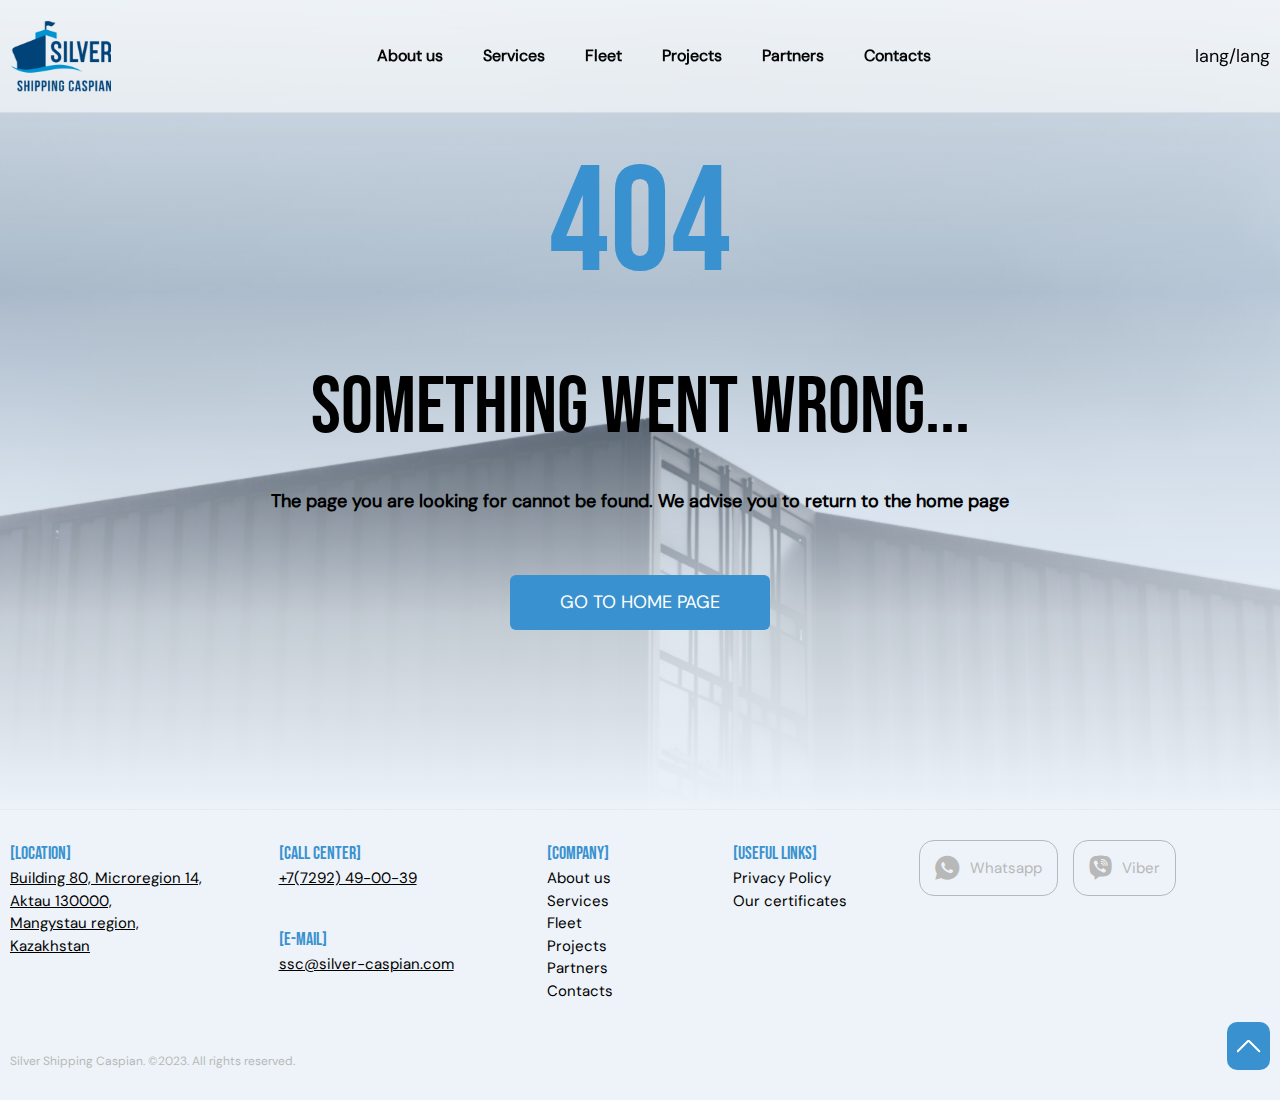
==== commit 2423adc4: "scroll" ====
--- a/templates/404.page.html
+++ b/templates/404.page.html
@@ -25,7 +25,7 @@
         <link rel="stylesheet" href="../asset/main.css" />
       </head>
       <body>
-        <div id="error-page notmain-page" class="wrapper">
+        <div id="error-page " class="wrapper notmain-page">
           <header class="header">
             <div class="container">
               <button
--- a/asset/style.css
+++ b/asset/style.css
@@ -155,11 +155,29 @@
   padding: 32px 0;
   border-bottom: 1.5px solid var(--grey);
 }
-#about-page section{
-  border-bottom: 15px solid var(--blue);
+.notmain-page section{
+  border-bottom: none;
 }
 .section-title {
   margin-bottom: 34px;
+}
+
+::-webkit-scrollbar {
+  width: 10px;
+  /* ширина для вертикального скролла */
+  height: 2px;
+  /* высота для горизонтального скролла */
+  background-color: #c0c9d3;
+}
+
+::-webkit-scrollbar-thumb {
+  background-color: #464040;
+  border-radius: 9em;
+  /* box-shadow: inset 1px 1px 10px #f3faf7; */
+}
+
+::-webkit-scrollbar-thumb:hover {
+  background-color: #253861;
 }
 
 #horizontal-scroller,
--- a/asset/main.css
+++ b/asset/main.css
@@ -338,7 +338,7 @@
   height: 100%;
   display: flex;
   flex-direction: column;
-  justify-content: space-between;
+  /* justify-content: space-between; */
   max-width: 50%;
 }
 .banner-content h1 {
@@ -365,6 +365,7 @@
 .underbanner-content--img div {
   width: fit-content;
   height: fit-content;
+  margin-bottom: 40px;
 }
 .underbanner-content--text {
   display: grid;
@@ -1281,7 +1282,6 @@
 }
 .about .card-img {
   min-width: 480px;
-  
 }
 .card-img img {
   width: 100%;
